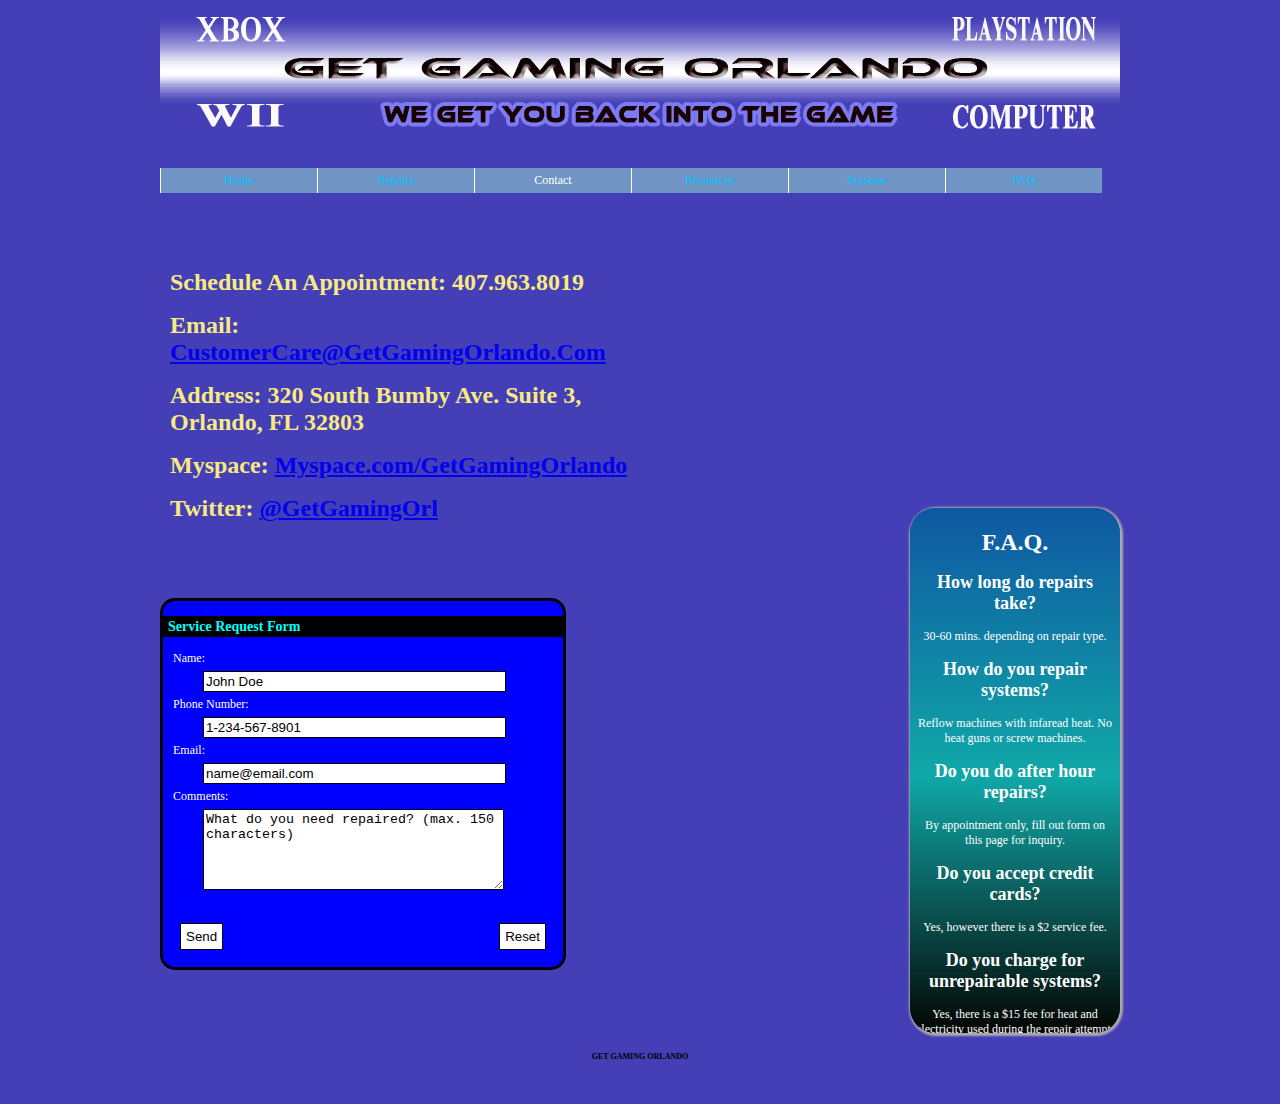
==== contact.html @ 4d314615 "Initial site set up" ====
<!DOCTYPE html>
<html lang="en">
<head>
<meta charset="utf-8" />
<title>Contact-Get Gaming Orlando | Hours/Directions/FAQs</title>
<link rel="stylesheet" type="text/css" href="css/style.css" media="screen" />
	<style>
		#first{
			width: 500px;
			float: left;
			margin: 60px 10px;
			color: #f7ea81;
			}
		#request h2{
			width: 400px;
			text-align: center;
			float:left;
			font-size: 24px;
			color: aqua;
			clear: left;
			}
		
		#request form{ 
			float: left;
			clear: left;
			border: 3px solid #000;
			width: 400px;
			border-radius: 15px;
			background-color: blue;
			}
		#request h3{
			background-color: black;
			color: aqua;
			padding: 2px 5px;
			}
		#request dt{
			margin: 5px 10px;
			color: white;
			}
		#request ul{
			list-style-type: none;
			}
			
		#request input, textarea{
			border: 1px solid #000;
			background-color: white;
			padding: 2px;
			}
			
		#request select{
			background-color: #FBD6A1;
			}
			
		#request #submit_btn{
			text-align: left;
			float: left;
			clear: left;
			margin: 5px;
			padding: 12px;
			}
			
		#request #submit_btn input{
			padding: 5px;
			}
		#request #reset_btn{
			text-align: right;
			float: right;
			clear: right;
			margin: 5px;
			padding: 12px;
			}
			
		#request #reset_btn input{
			padding: 5px;
			}
			
		#qa{
		box-shadow: 1px 1px 2px 2px #aaa;
		border-radius: 25px;
		width: 200px;
		height: 515px;
		padding: 5px;
		background-image: url(../images/sb_bg_06.png);
		background-color: aqua;
		background-repeat: repeat-x;
		float: right;
		clear: left;
		text-align: center;
		overflow: auto;
		margin: 50px 0 50px 0;
		background: #0f58a2;
		background: -moz-linear-gradient(top,  #0f58a2 0%, #10a8a8 51%, #030502 100%);
		background: -webkit-gradient(linear, left top, left bottom, color-stop(0%,#0f58a2), color-stop(51%,#10a8a8), color-stop(100%,#030502));
		background: -webkit-linear-gradient(top,  #0f58a2 0%,#10a8a8 51%,#030502 100%);
		background: -o-linear-gradient(top,  #0f58a2 0%,#10a8a8 51%,#030502 100%);
		background: -ms-linear-gradient(top,  #0f58a2 0%,#10a8a8 51%,#030502 100%);
		background: linear-gradient(top,  #0f58a2 0%,#10a8a8 51%,#030502 100%);
		filter: progid:DXImageTransform.Microsoft.gradient( startColorstr='#0f58a2', endColorstr='#030502',GradientType=0 );

	}
		ul#links li a#contact{
			color: white;
			}
		#qa{
			float: right;
			clear: right;
			Margin: 315px 0 0 25px;
			color: white;
			}
		
	</style>
<!--[if lt IE 9]>
<script src="http://html5shiv.googlecode.com/svn/trunk/html5.js"></script>
<![endif]-->

</head>

<body>
	<header>
		<h1 id="header"><a href="index.html">home</a></h1>
	</header>
	
	<nav>
		<div id=pages>
		<ul id="links">
			<li id="home"><a  href="index.html">Home</a></li>
	 		<li id="repairs"><a href="repairs.html">Repairs</a></li>
	  		<li ><a id=contact href="contact.html">Contact</a></li>
			<li id="resources"><a href="resources.html">Resources</a></li>
			<li id="systems"><a href="systems.html">Systems</a></li>
			<li id="faq"><a href="faq.html">FAQ</a></li>
		</ul>
		</div>
	</nav>
	
	<article>
	<div id=first>
		<h1>Schedule An Appointment: 407.963.8019</h1>
		<h1>Email:<a href="mailto:customercare@getgamingorlando.com"> CustomerCare@GetGamingOrlando.Com</a></h1>
		<h1>Address: 320 South Bumby Ave. Suite 3, Orlando, FL 32803</h1>
		<h1>Myspace: <a href="www.myspace.com/getgamingorlando">Myspace.com/GetGamingOrlando</a></h1>
		<h1>Twitter: <a href="https://twitter.com/#!/GetGamingOrl">@GetGamingOrl</a></h1>
	</div>
	<aside>
	<div id=qa>
		<h1>F.A.Q.</h1>
		<h2>How long do repairs take?</h2>

		<p>30-60 mins. depending on repair type.</p>

		<h2>How do you repair systems?</h2>

		<p>Reflow machines with infaread heat.
		No heat guns or screw machines.</p>

		<h2>Do you do after hour repairs?</h2>

		<p>By appointment only, fill out form
		on this page for inquiry.</p>

		<h2>Do you accept credit cards?</h2>

		<p>Yes, however there is a $2 service fee.</p>

		<h2>Do you charge for
		unrepairable systems?</h2>

		<p>Yes, there is a $15 fee for heat and
		electricity used during the repair
		attempt.</p>
		
		</div>
	</aside>
	<div id=request>
		
		<form action="mailto:sales@cleanerorlando.com" method="post">
		
		
				
				<h3>Service Request Form</h3>
			
			<dl>
				<dt>Name:</dt>
				<dd>
					<input type="text" name="name-first" size="35" value="John Doe" />
				</dd>
				<dt>Phone Number:</dt>
				<dd>
					<input type="text" name="name-last" size="35" value="1-234-567-8901" />
				</dd>
				<dt>Email:</dt>
				<dd>
					<input type="text" name="email" value="name@email.com" size="35" />
				</dd>
				<dt>Comments:</dt>
				<dd>
						<textarea rows="5" cols="35" name="comments">What do you need repaired? (max. 150 characters)</textarea>
				</dd>
			</dl>
			<div id="submit_btn">
						<input type="submit" value="Send" />
			</div>
			<div id="reset_btn">
						<input type="reset" value="Reset" />
			</div>
			</form>
	</div>
	</article>
	
	
	
	<footer>
		<div id=last>
		
		<h6>GET GAMING ORLANDO</h6>
		</div>
	</footer>
</body>
</html>
---- css/style.css ----
body{
	background-image: url(../images/bg_03.gif);
	background-repeat: repeat;
	clear: both;
	width: 960px;
	margin: 0 auto;
	padding: 0;
	font-size: 12px;
	}
	
/*---header----*/				
#header{	
			background-image: url(../images/header_01.png);
			background-repeat: no-repeat;
			width: 976px; 
			height: 168px;
			margin: 0 auto;
			padding: 0;
			text-indent: -9999px;
			}	

/*---navigation---*/

ul#links{
	list-style:none;
	margin:0px;
	padding:0;
	width:976px;
	}

ul#links li {
	display:inline;
	}

ul#links li a {
	text-decoration:none;
	padding:5px 28px;
	width:100px;
	background:#7094c4;
	color:#01c5fd;
	float:left;
	text-align:center;
	border-left:1px solid #fff;
	}

ul#links li a:hover {
	background:yellow;
	color:#000;
	}

ul#links li a:active {
	color:#0000FF;
	}
	
/*---sidebar---*/

#sidebar h2{
		font-size: 14px;
		color: white;
		padding: 30px 5px;
		}
#sidebar h6{
		font-family: times new roman;
		color: white;
		padding: 30px 5px;
		}

/*---button---*/

a.button { 
		border: 4px ridge;
		font: 12px arial, sans-serif; 
		}
		
#last{
		margin: 25px 25px;
		overflow: auto;
		clear: both;
		text-align: center;
		}
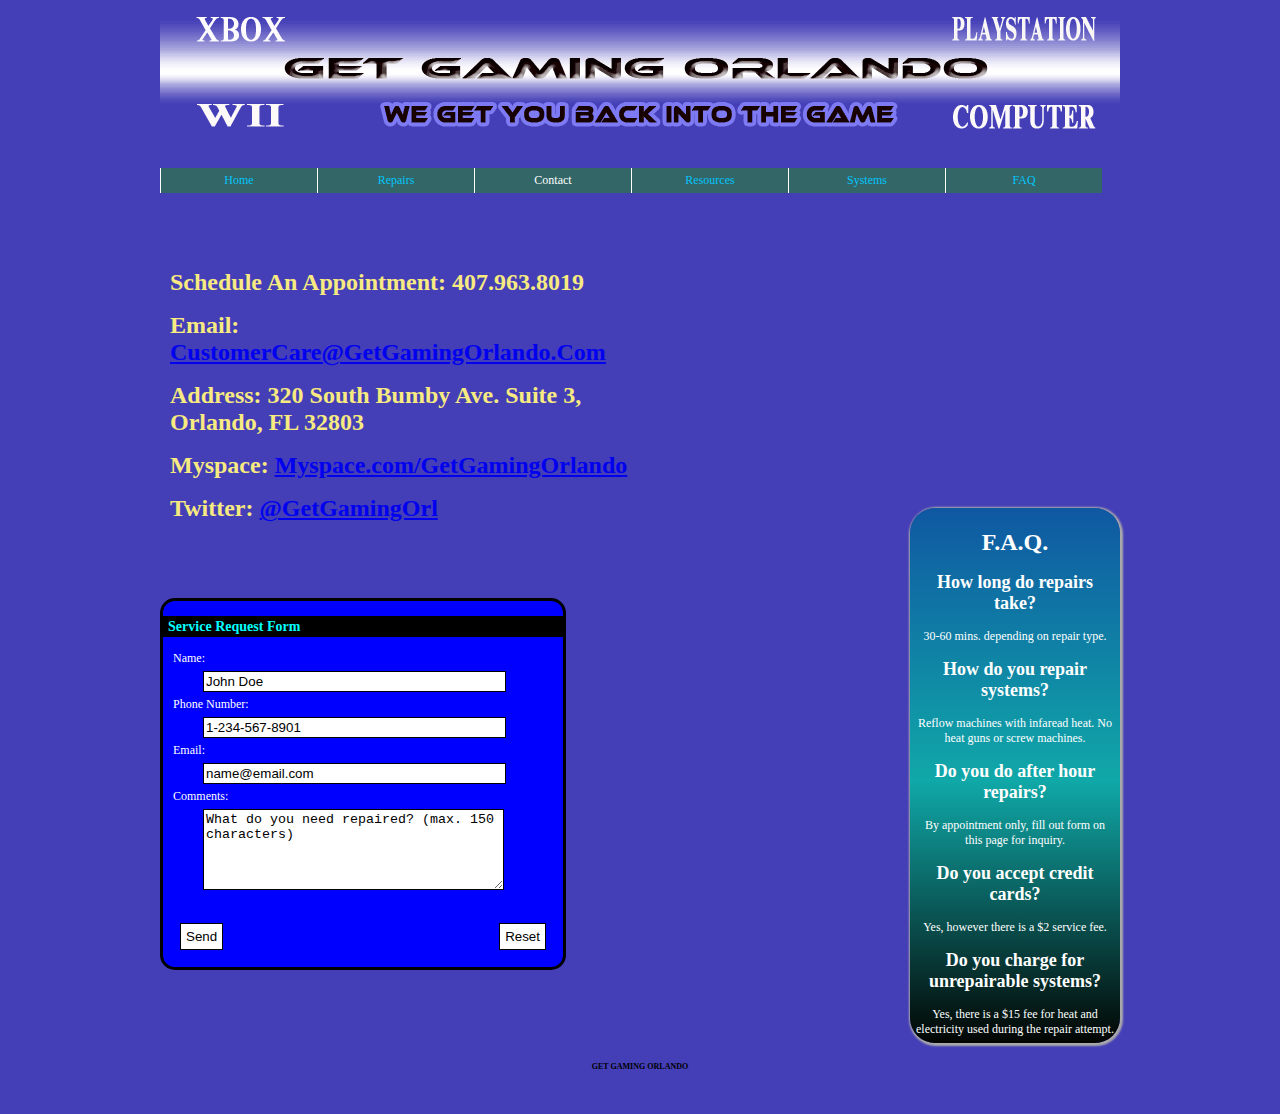
==== commit 21a188cf: "resized FAQs sidebar" ====
--- a/contact.html
+++ b/contact.html
@@ -78,7 +78,7 @@
 		box-shadow: 1px 1px 2px 2px #aaa;
 		border-radius: 25px;
 		width: 200px;
-		height: 515px;
+		height: 525px;
 		padding: 5px;
 		background-image: url(../images/sb_bg_06.png);
 		background-color: aqua;
--- a/css/style.css
+++ b/css/style.css
@@ -39,7 +39,7 @@
 	text-decoration:none;
 	padding:5px 28px;
 	width:100px;
-	background:#7094c4;
+	background: #336666;
 	color:#01c5fd;
 	float:left;
 	text-align:center;
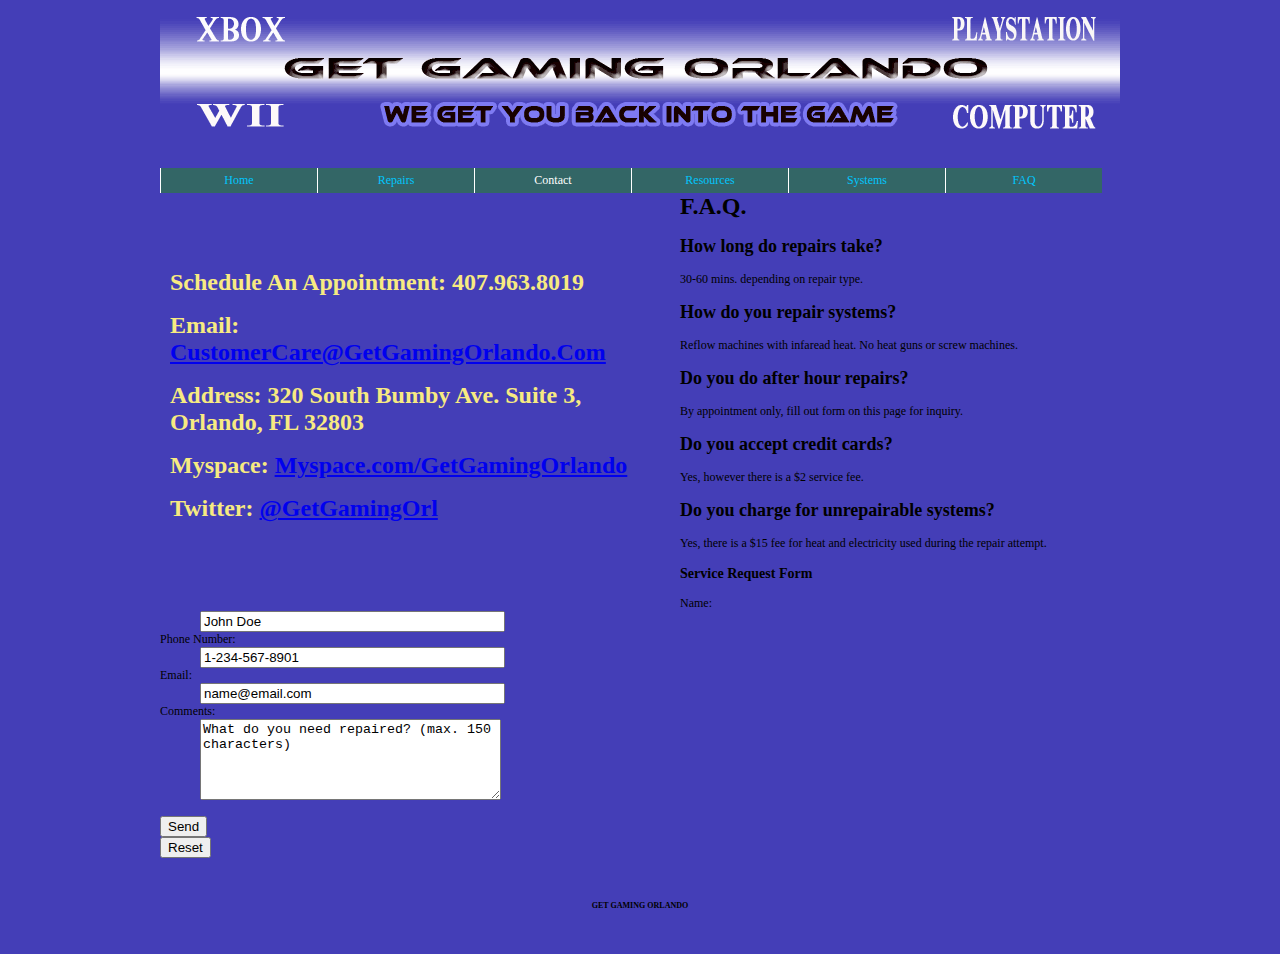
==== commit 53cd4888: "contact internal css moved to external css" ====
--- a/contact.html
+++ b/contact.html
@@ -11,100 +11,9 @@
 			margin: 60px 10px;
 			color: #f7ea81;
 			}
-		#request h2{
-			width: 400px;
-			text-align: center;
-			float:left;
-			font-size: 24px;
-			color: aqua;
-			clear: left;
-			}
 		
-		#request form{ 
-			float: left;
-			clear: left;
-			border: 3px solid #000;
-			width: 400px;
-			border-radius: 15px;
-			background-color: blue;
-			}
-		#request h3{
-			background-color: black;
-			color: aqua;
-			padding: 2px 5px;
-			}
-		#request dt{
-			margin: 5px 10px;
-			color: white;
-			}
-		#request ul{
-			list-style-type: none;
-			}
-			
-		#request input, textarea{
-			border: 1px solid #000;
-			background-color: white;
-			padding: 2px;
-			}
-			
-		#request select{
-			background-color: #FBD6A1;
-			}
-			
-		#request #submit_btn{
-			text-align: left;
-			float: left;
-			clear: left;
-			margin: 5px;
-			padding: 12px;
-			}
-			
-		#request #submit_btn input{
-			padding: 5px;
-			}
-		#request #reset_btn{
-			text-align: right;
-			float: right;
-			clear: right;
-			margin: 5px;
-			padding: 12px;
-			}
-			
-		#request #reset_btn input{
-			padding: 5px;
-			}
-			
-		#qa{
-		box-shadow: 1px 1px 2px 2px #aaa;
-		border-radius: 25px;
-		width: 200px;
-		height: 525px;
-		padding: 5px;
-		background-image: url(../images/sb_bg_06.png);
-		background-color: aqua;
-		background-repeat: repeat-x;
-		float: right;
-		clear: left;
-		text-align: center;
-		overflow: auto;
-		margin: 50px 0 50px 0;
-		background: #0f58a2;
-		background: -moz-linear-gradient(top,  #0f58a2 0%, #10a8a8 51%, #030502 100%);
-		background: -webkit-gradient(linear, left top, left bottom, color-stop(0%,#0f58a2), color-stop(51%,#10a8a8), color-stop(100%,#030502));
-		background: -webkit-linear-gradient(top,  #0f58a2 0%,#10a8a8 51%,#030502 100%);
-		background: -o-linear-gradient(top,  #0f58a2 0%,#10a8a8 51%,#030502 100%);
-		background: -ms-linear-gradient(top,  #0f58a2 0%,#10a8a8 51%,#030502 100%);
-		background: linear-gradient(top,  #0f58a2 0%,#10a8a8 51%,#030502 100%);
-		filter: progid:DXImageTransform.Microsoft.gradient( startColorstr='#0f58a2', endColorstr='#030502',GradientType=0 );
-
-	}
+		/*---current page indicator---*/
 		ul#links li a#contact{
-			color: white;
-			}
-		#qa{
-			float: right;
-			clear: right;
-			Margin: 315px 0 0 25px;
 			color: white;
 			}
 		
@@ -146,28 +55,28 @@
 		<h1>F.A.Q.</h1>
 		<h2>How long do repairs take?</h2>
 
-		<p>30-60 mins. depending on repair type.</p>
+			<p>30-60 mins. depending on repair type.</p>
 
 		<h2>How do you repair systems?</h2>
 
-		<p>Reflow machines with infaread heat.
-		No heat guns or screw machines.</p>
+			<p>Reflow machines with infaread heat.
+			No heat guns or screw machines.</p>
 
 		<h2>Do you do after hour repairs?</h2>
 
-		<p>By appointment only, fill out form
-		on this page for inquiry.</p>
+			<p>By appointment only, fill out form
+			on this page for inquiry.</p>
 
 		<h2>Do you accept credit cards?</h2>
 
-		<p>Yes, however there is a $2 service fee.</p>
+			<p>Yes, however there is a $2 service fee.</p>
 
 		<h2>Do you charge for
 		unrepairable systems?</h2>
 
-		<p>Yes, there is a $15 fee for heat and
-		electricity used during the repair
-		attempt.</p>
+			<p>Yes, there is a $15 fee for heat and
+			electricity used during the repair
+			attempt.</p>
 		
 		</div>
 	</aside>
--- a/css/style.css
+++ b/css/style.css
@@ -82,6 +82,220 @@
 		text-align: center;
 		}
 
-
-
-
+/*---home_index code---*/
+
+.actions{
+		margin: 20px 0 0 35px;
+		
+		}
+.actions h1{
+		text-align: center;
+		color: #f7ea81;
+		font-family: times new roman (codensed);
+		margin: 25px 0;
+		font-size: 36px;
+		}
+		
+.actions h2{
+		float: left;
+		clear: left;
+		margin: 0 30px 5px 150px;
+		font-family: courier new;
+		color: #00fda7;
+		background:#0137ff;
+		width: 300px;
+		padding: 0 35px 0 75px;
+		text-align: left;
+		}
+.actions h3{
+		float: left;
+		clear: left;
+		margin: 20px 30px 5px 155px;
+		color: #f7ea81;
+		}
+.actions a{
+		float: left;
+		clear: left;
+		background: #eee;
+		color: green;
+		padding: 5px;
+		border-radius: 10px;
+		margin: 20px 30px 25px 155px;
+		}
+.actions h1#left{
+		margin: 50px 30px 50px 0;
+		float: left;
+		clear: left;
+		}
+.actions h1#right{
+		margin: 50px 30px 50px 0;
+		float: right;
+		}
+#sidebar{
+		box-shadow: 1px 1px 2px 2px #aaa;
+		border-radius: 25px;
+		width: 200px;
+		height: 415px;
+		padding: 5px;
+		background-image: url(../images/sb_bg_06.png);
+		background-color: aqua;
+		background-repeat: repeat-x;
+		float: right;
+		clear: left;
+		text-align: center;
+		overflow: auto;
+		margin: 50px 0 50px 0;
+		background: #0f58a2;
+		background: -moz-linear-gradient(top,  #0f58a2 0%, #10a8a8 51%, #030502 100%);
+		background: -webkit-gradient(linear, left top, left bottom, color-stop(0%,#0f58a2), color-stop(51%,#10a8a8), color-stop(100%,#030502));
+		background: -webkit-linear-gradient(top,  #0f58a2 0%,#10a8a8 51%,#030502 100%);
+		background: -o-linear-gradient(top,  #0f58a2 0%,#10a8a8 51%,#030502 100%);
+		background: -ms-linear-gradient(top,  #0f58a2 0%,#10a8a8 51%,#030502 100%);
+		background: linear-gradient(top,  #0f58a2 0%,#10a8a8 51%,#030502 100%);
+		filter: progid:DXImageTransform.Microsoft.gradient( startColorstr='#0f58a2', endColorstr='#030502',GradientType=0 );
+	}
+#sidebar h2{
+		font-family: times new roman;
+		font-size: 14px;
+		color: white;
+		padding: 30px 5px;
+		}
+
+/*----Repairs Page----*/
+/*---left---*/
+.consoles #system{
+			width: 218px;
+			height: 164px;
+			Float: left;
+			Clear: left;
+			}
+.consoles #sony{
+			width: 218px;
+			height: 164px;
+			Float: left;
+			Clear: left;
+			}
+.consoles{
+			width: 800px;
+			height: 50px;
+			margin: 25px 00 75px;
+			}
+.consoles ul {
+			overflow: auto;
+			list-style: none;
+			padding: 0;
+			font-size: 14px;
+			color: white;
+			}
+.consoles  #live{
+			float: left;
+			clear: left;
+			overflow: auto;
+			list-style: none;
+			font-size: 14px;
+			color: white;
+			}
+.consoles  #axis{
+			float: left;
+			clear: left;
+			overflow: auto;
+			list-style: none;
+			font-size: 14px;
+			color: white;
+			}
+.consoles li{ 
+				float: left;
+				margin: 0px 20px;
+				clear: left;
+			}
+.consoles p{ 
+			margin:0px 0;
+			float: left;
+			width: 100px;
+			}
+/*----right---*/
+.pics #handheld{
+			width: 218px;
+			height: 164px;
+			Float: right;
+			Clear: right;
+			
+			}
+.pics #wiiu{
+			width: 218px;
+			height: 164px;
+			Float: right;
+			Clear: right;
+			
+			}
+
+#logo{
+			width: 976px;
+			overflow: hidden;
+			}
+.pics{
+			width: 800px;
+			height: 50px;
+			margin: 25px 00 75px;
+			}
+.pics ul {
+			overflow: auto;
+			list-style: none;
+			padding: 0;
+			font-size: 14px;
+			color: white;
+			}
+.pics  #chuck{
+			float: right;
+			clear: right;
+			overflow: auto;
+			list-style: none;
+			font-size: 14px;
+			color: white;
+			}
+.pics #vita{
+			float: right;
+			clear: right;
+			overflow: auto;
+			list-style: none;
+			font-size: 14px;
+			color: white;
+			}
+.pics #go{
+			float: right;
+			clear: right;
+			overflow: auto;
+			list-style: none;
+			font-size: 14px;
+			color: white;
+			}
+.pics li{ 
+				float: left;
+				margin: 0px 20px;
+				clear: left;
+			}
+.pics p{ 
+			margin:0px 0;
+			float: left;
+			width: 100px;
+			}
+#warranty{
+			
+			clear: both;
+			}
+#warranty h2{
+			float: right;
+			clear: right;
+			margin: 0 30px 5px 150px;
+			font-family: courier new;
+			color: #00fda7;
+			background:#0137ff;
+			width: 300px;
+			padding: 0 5px 0 20px;
+			text-align: center;
+			}
+#warranty h3{
+			float: right;
+			margin: 0px 5px 5px 150px;
+			color: white;
+			}
